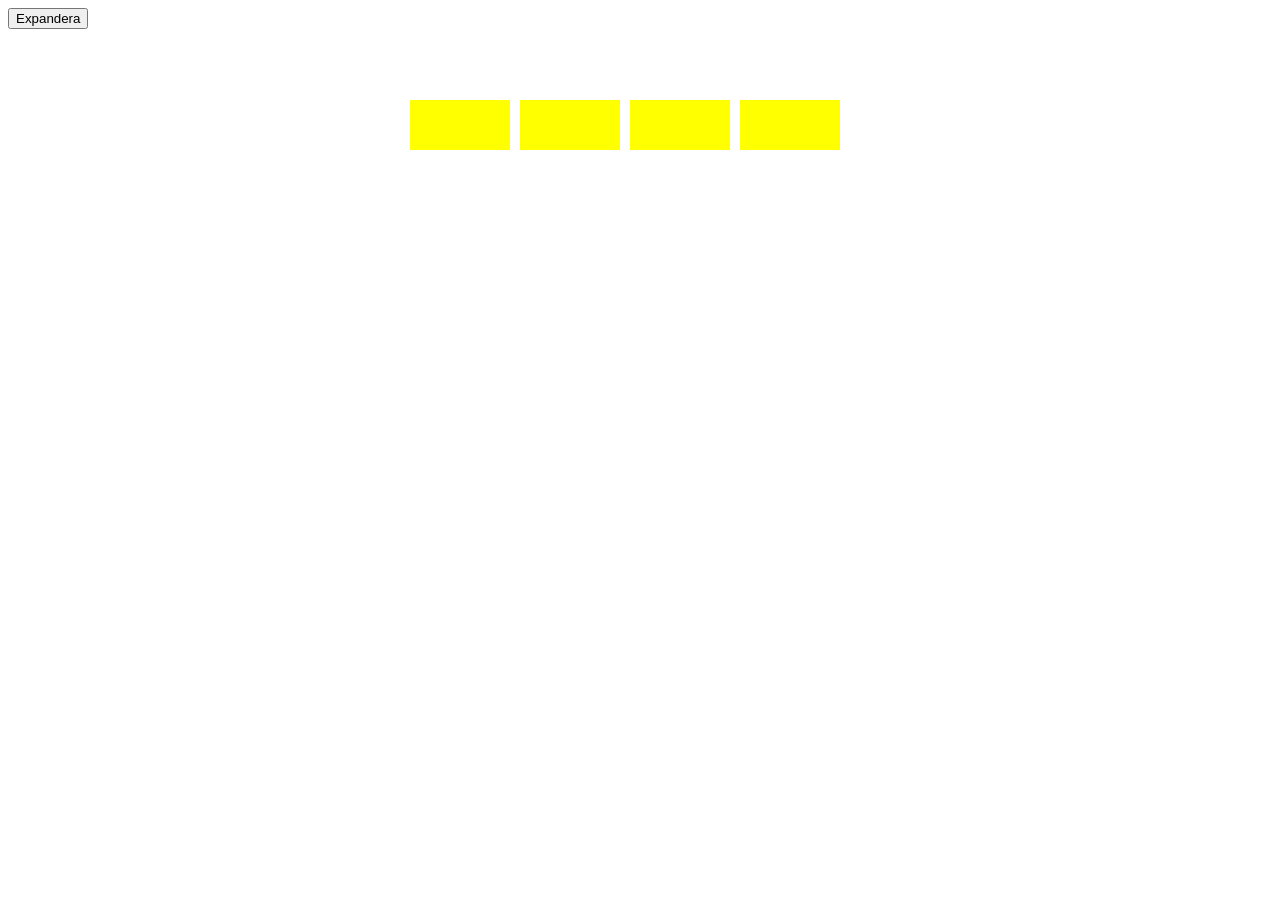
==== farm.html @ 437b1068 "la till farm sida med lätt funktion i" ====
<!DOCTYPE html>
<html lang="en">
<head>
    <meta charset="UTF-8">
    <meta name="viewport" content="width=device-width, initial-scale=1.0">
    <title>Document</title>
    <link rel="stylesheet" href="farm.css">
</head>
<body>
    <div class="box"></div>
    <div class="box1"></div>
    <div class="box2"></div>
    <div class="box3"></div>
    <button id="btn">Expandera</button>

<script>
const btn = document.getElementById("btn");
const box = document.querySelector(".box");
const box1 = document.querySelector(".box1");
const box2 = document.querySelector(".box2");
const box3 = document.querySelector(".box3");

btn.addEventListener("click", () => {
    box.classList.add("expanded");
    box1.classList.add("expanded");
    box2.classList.add("expanded");
    box3.classList.add("expanded");
});
/*
function setupBox(box) {
    let lastMoveTime = 0;

    document.addEventListener("mousedown", () => {
        const now = performance.now();
        box.addEventListener("mousemove", () => {
            lastMoveTime = performance.now();
                const now = performance.now();
            if (now - lastMoveTime <= 100) {
                console.log("mousemove hände nyligen!");
                box.classList.remove("expanded");
            } else {
                console.log("mousemove var FÖR LÄNGE sedan.");
            }
        })
    });

}

*/

let isMouseDown = false;


document.addEventListener("mousedown", () => {
    isMouseDown = true;
});

document.addEventListener("mouseup", () => {
    isMouseDown = false;
});


function setupBox(box) {
    let lastMoveTime = 0;

    
    box.addEventListener("mousemove", () => {
        lastMoveTime = performance.now();

        
        if (isMouseDown) {
            const now = performance.now();
            if (now - lastMoveTime <= 100) {
                console.log(`mousemove + mousedown på ${box.className}`);
                box.classList.toggle("expanded");
            }
        }
    });

   

}


const boxes = document.querySelectorAll(".box, .box1, .box2, .box3");

boxes.forEach(box => setupBox(box));



</script>
</body>
</html>
---- farm.css ----
.box {
  width: 100px;
  height: 50px;
  background: yellow;
  transform-origin: bottom;
  transition: transform 0.3s ease;
  position: absolute;
  top: 100px;
  right: 770px;
}
.box1 {
  width: 100px;
  height: 50px;
  background: yellow;
  transform-origin: bottom;
  transition: transform 0.3s ease;
  position: absolute;
  top: 100px;
  right: 660px;
}
.box2 {
  width: 100px;
  height: 50px;
  background: yellow;
  transform-origin: bottom;
  transition: transform 0.3s ease;
  position: absolute;
  top: 100px;
  right: 550px;
}
.box3 {
  width: 100px;
  height: 50px;
  background: yellow;
  transform-origin: bottom;
  transition: transform 0.3s ease;
  position: absolute;
  top: 100px;
  right: 440px;
}

.box.expanded {
  transform: scaleY(2);
}

.box1.expanded {
  transform: scaleY(2);
}
.box2.expanded {
  transform: scaleY(2);
}
.box3.expanded {
  transform: scaleY(2);
}
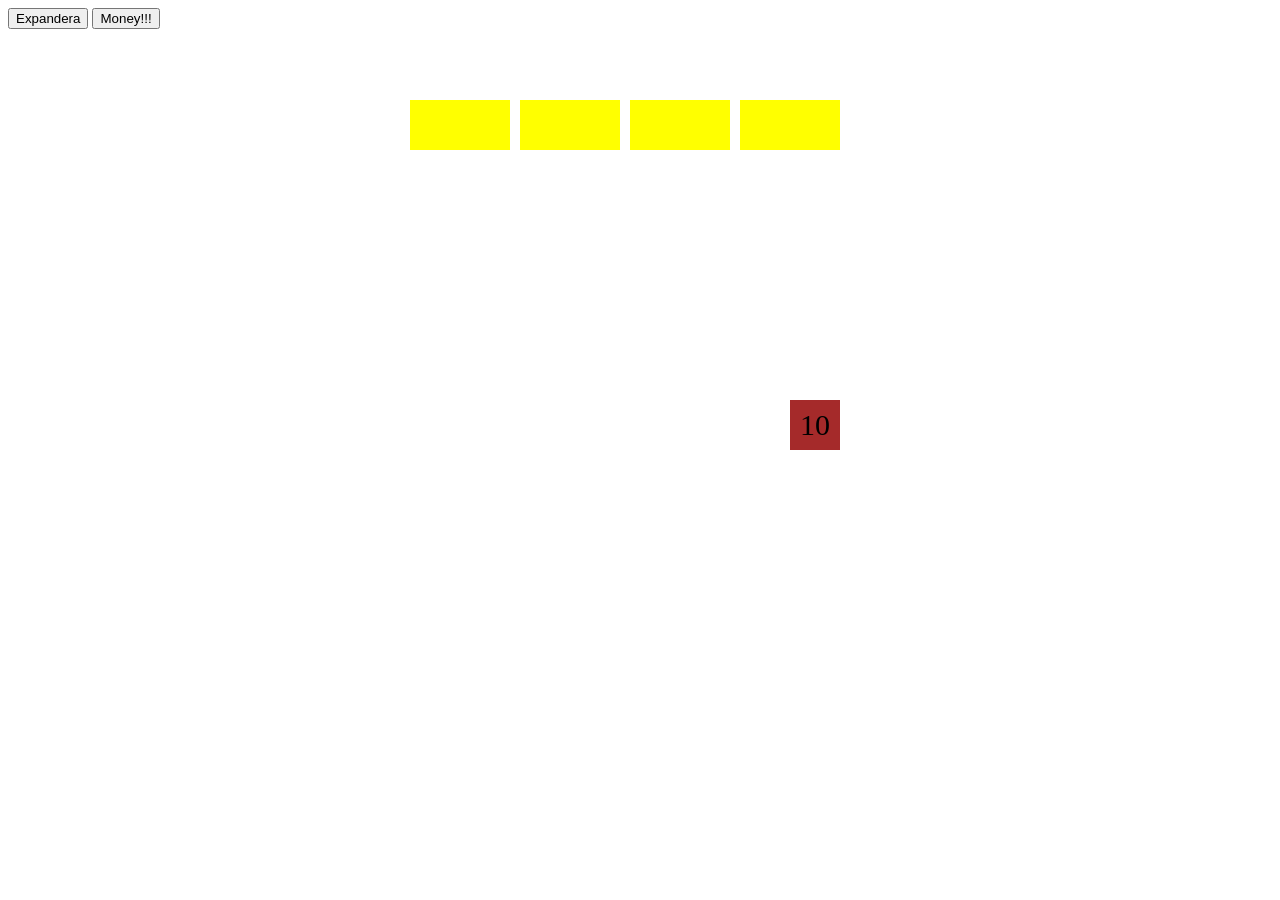
==== commit 0512d885: "jobbat på farm funktion, gräver nu pengar att plantera" ====
--- a/farm.html
+++ b/farm.html
@@ -11,21 +11,49 @@
     <div class="box1"></div>
     <div class="box2"></div>
     <div class="box3"></div>
-    <button id="btn">Expandera</button>
+    <button onclick="growPlant()">Expandera</button>
+    <button onclick="MoneyUp()">Money!!!</button>
+    <div id="myBox" class="moneyBox"></div>
+<script>
 
-<script>
+let moneyValue = 10;
+
 const btn = document.getElementById("btn");
+const btn1 = document.getElementById("btn1");
 const box = document.querySelector(".box");
 const box1 = document.querySelector(".box1");
 const box2 = document.querySelector(".box2");
 const box3 = document.querySelector(".box3");
 
+document.getElementById("myBox").textContent = moneyValue;
+/*
 btn.addEventListener("click", () => {
     box.classList.add("expanded");
     box1.classList.add("expanded");
     box2.classList.add("expanded");
     box3.classList.add("expanded");
-});
+}); */
+
+function growPlant(){
+    if (moneyValue >= 10){
+        box.classList.add("expanded");
+        box1.classList.add("expanded");
+        box2.classList.add("expanded");
+        box3.classList.add("expanded");
+        moneyValue = moneyValue - 10;
+        document.getElementById("myBox").textContent = moneyValue;
+        return moneyValue;
+    } else {
+        alert("inte tillräckligt med pengar");
+    }
+}
+
+function MoneyUp() {
+    moneyValue++;
+    document.getElementById("myBox").textContent = moneyValue;
+    return moneyValue;
+}
+
 /*
 function setupBox(box) {
     let lastMoveTime = 0;
@@ -47,6 +75,8 @@
 }
 
 */
+
+
 
 let isMouseDown = false;
 
@@ -72,7 +102,10 @@
             const now = performance.now();
             if (now - lastMoveTime <= 100) {
                 console.log(`mousemove + mousedown på ${box.className}`);
-                box.classList.toggle("expanded");
+                box.classList.remove("expanded");
+                document.getElementById("myBox").textContent = moneyValue;
+                moneyValue += 1;
+                return moneyValue;
             }
         }
     });
--- a/farm.css
+++ b/farm.css
@@ -39,6 +39,20 @@
   right: 440px;
 }
 
+.moneyBox {
+  width: 50px;
+  height: 50px;
+  background: brown;
+  font-size: 30px;
+  text-align: center;
+  display: flex;
+  justify-content: center;
+  align-items: center;
+  position: absolute;
+  top: 400px;
+  right: 440px;
+}
+
 .box.expanded {
   transform: scaleY(2);
 }
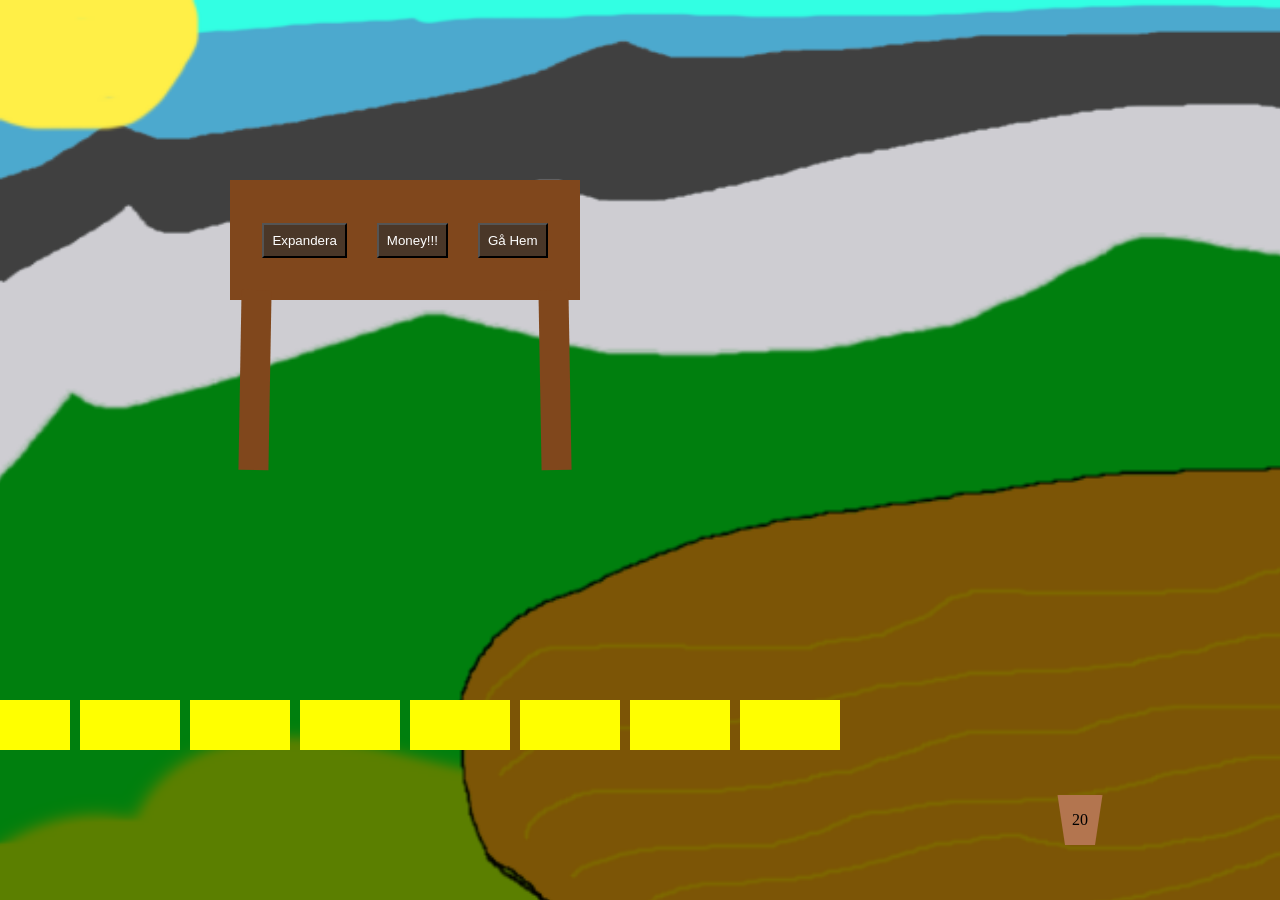
==== commit eb0b13c7: "en stor push med all kod :/" ====
--- a/farm.html
+++ b/farm.html
@@ -7,23 +7,42 @@
     <link rel="stylesheet" href="farm.css">
 </head>
 <body>
-    <div class="box"></div>
+    
     <div class="box1"></div>
     <div class="box2"></div>
     <div class="box3"></div>
-    <button onclick="growPlant()">Expandera</button>
-    <button onclick="MoneyUp()">Money!!!</button>
-    <div id="myBox" class="moneyBox"></div>
+    <div class="box4"></div>
+    <div class="box5"></div>
+    <div class="box6"></div>
+    <div class="box7"></div>
+    <div class="box8"></div>
+
+    <div class="sign">
+        <div class="sign-board">
+                <button onclick="growPlant()">Expandera</button>
+                <button onclick="MoneyUp()">Money!!!</button>
+                <button onclick="returnHome()">Gå Hem</button>
+        </div>
+        <div class="sign-leg left"></div>
+        <div class="sign-leg right"></div>
+    </div>
+
+    <div id="myBox" class="pot-small"></div></div>
 <script>
 
-let moneyValue = 10;
+window.addEventListener("DOMContentLoaded", LSloadProgress);
+
+let moneyValue = 20;
 
 const btn = document.getElementById("btn");
 const btn1 = document.getElementById("btn1");
-const box = document.querySelector(".box");
 const box1 = document.querySelector(".box1");
 const box2 = document.querySelector(".box2");
 const box3 = document.querySelector(".box3");
+const box4 = document.querySelector(".box4");
+const box5 = document.querySelector(".box5");
+const box6 = document.querySelector(".box6");
+const box7 = document.querySelector(".box7");
 
 document.getElementById("myBox").textContent = moneyValue;
 /*
@@ -34,15 +53,61 @@
     box3.classList.add("expanded");
 }); */
 
+//varje planta borde kosta 2mV för att växa
+
+const colorCycle = [
+"#FFFF66",
+"#CCFF66",
+"#99FF66",
+"#66FF66",
+"#33CC33",
+];
+
+let plantGrowNumb = [];
+const nightTimeCycle= [
+     "assets/sol2.png", "assets/sol3.png", "assets/moon1.png", "assets/moon2.png", "assets/moon3.png", "assets/sol1.png",
+];
+
+nightTimeCycle.forEach(src => {
+    const img = new Image();
+    img.src = src;
+});
+
 function growPlant(){
     if (moneyValue >= 10){
-        box.classList.add("expanded");
-        box1.classList.add("expanded");
-        box2.classList.add("expanded");
-        box3.classList.add("expanded");
-        moneyValue = moneyValue - 10;
-        document.getElementById("myBox").textContent = moneyValue;
-        return moneyValue;
+        for (let i = 0; i < moneyValue; i++) {
+            if (!plantGrowNumb[i]) plantGrowNumb[i] = [];
+            plantGrowNumb[i].push("box"+i)
+            if (i == 9){
+                moneyValue = moneyValue - (i*2);
+                break;
+            }
+        }
+        
+        plantGrowNumb.forEach(boxArray => {
+            boxArray.forEach(boxClass => {
+                const box = document.querySelector("." + boxClass);
+                box?.classList.add("expanded");
+            });
+        });
+
+    for (let i = 0; i <= 5; i++) {
+        setTimeout(() => {
+            document.body.style.backgroundImage = `url("${nightTimeCycle[i]}")`;
+            plantGrowNumb.forEach(boxArray => {
+                boxArray.forEach(boxClass => {
+                    const box = document.querySelector("." + boxClass + ".expanded"); // target: boxN med expanded
+                    if (box) {
+                        box.style.backgroundColor = colorCycle[i];
+                    }
+                });
+            }); 
+        }, 1000 * i);
+        if (i == 6) document.body.style.backgroundImage = 'url("assets/sol1.png")';
+    }
+    
+
+    document.getElementById("myBox").textContent = moneyValue;      
     } else {
         alert("inte tillräckligt med pengar");
     }
@@ -103,6 +168,7 @@
             if (now - lastMoveTime <= 100) {
                 console.log(`mousemove + mousedown på ${box.className}`);
                 box.classList.remove("expanded");
+                box.style.backgroundColor = "yellow";
                 document.getElementById("myBox").textContent = moneyValue;
                 moneyValue += 1;
                 return moneyValue;
@@ -115,11 +181,32 @@
 }
 
 
-const boxes = document.querySelectorAll(".box, .box1, .box2, .box3");
+const boxes = document.querySelectorAll(".box1, .box2, .box3, .box4, .box5, .box6, .box7, .box8");
 
 boxes.forEach(box => setupBox(box));
 
-
+document.body.style.backgroundImage = 'url("assets/sol1.png")';
+
+// progress element 
+// 0 - moneyValue
+// 1 - start turtorial panel
+// 2 - shop turtorial panel 1
+// 3 - farm turtorial panel
+// 4 - shop turtorial panel 2
+
+
+
+function returnHome() {
+    progress[0] = moneyValue;
+    localStorage.progress = JSON.stringify(progress);
+
+    window.location.href = "loading.html";
+}
+
+function LSloadProgress() {
+    if (!localStorage.progress) return;
+    progress = JSON.parse(localStorage.progress);
+}
 
 </script>
 </body>
--- a/farm.css
+++ b/farm.css
@@ -1,41 +1,82 @@
-.box {
-  width: 100px;
-  height: 50px;
-  background: yellow;
-  transform-origin: bottom;
-  transition: transform 0.3s ease;
-  position: absolute;
-  top: 100px;
+.box8 {
+  width: 100px;
+  height: 50px;
+  background: yellow;
+  transform-origin: bottom;
+  transition: transform 0.3s ease;
+  position: absolute;
+  top: 700px;
+  right: 1210px;
+}
+.box1 {
+  width: 100px;
+  height: 50px;
+  background: yellow;
+  transform-origin: bottom;
+  transition: transform 0.3s ease;
+  position: absolute;
+  top: 700px;
+  right: 1100px;
+}
+.box2 {
+  width: 100px;
+  height: 50px;
+  background: yellow;
+  transform-origin: bottom;
+  transition: transform 0.3s ease;
+  position: absolute;
+  top: 700px;
+  right: 990px;
+}
+.box3 {
+  width: 100px;
+  height: 50px;
+  background: yellow;
+  transform-origin: bottom;
+  transition: transform 0.3s ease;
+  position: absolute;
+  top: 700px;
+  right: 880px;
+}
+
+.box4 {
+  width: 100px;
+  height: 50px;
+  background: yellow;
+  transform-origin: bottom;
+  transition: transform 0.3s ease;
+  position: absolute;
+  top: 700px;
   right: 770px;
 }
-.box1 {
-  width: 100px;
-  height: 50px;
-  background: yellow;
-  transform-origin: bottom;
-  transition: transform 0.3s ease;
-  position: absolute;
-  top: 100px;
+.box5 {
+  width: 100px;
+  height: 50px;
+  background: yellow;
+  transform-origin: bottom;
+  transition: transform 0.3s ease;
+  position: absolute;
+  top: 700px;
   right: 660px;
 }
-.box2 {
-  width: 100px;
-  height: 50px;
-  background: yellow;
-  transform-origin: bottom;
-  transition: transform 0.3s ease;
-  position: absolute;
-  top: 100px;
+.box6 {
+  width: 100px;
+  height: 50px;
+  background: yellow;
+  transform-origin: bottom;
+  transition: transform 0.3s ease;
+  position: absolute;
+  top: 700px;
   right: 550px;
 }
-.box3 {
-  width: 100px;
-  height: 50px;
-  background: yellow;
-  transform-origin: bottom;
-  transition: transform 0.3s ease;
-  position: absolute;
-  top: 100px;
+.box7 {
+  width: 100px;
+  height: 50px;
+  background: yellow;
+  transform-origin: bottom;
+  transition: transform 0.3s ease;
+  position: absolute;
+  top: 700px;
   right: 440px;
 }
 
@@ -53,16 +94,110 @@
   right: 440px;
 }
 
-.box.expanded {
-  transform: scaleY(2);
+.box8.expanded {
+  transform: scaleY(2);
+  background-color: green;
 }
 
 .box1.expanded {
   transform: scaleY(2);
+  background-color: green;
 }
 .box2.expanded {
   transform: scaleY(2);
+  background-color: green;
 }
 .box3.expanded {
   transform: scaleY(2);
+  background-color: green;
+}
+.box4.expanded {
+  transform: scaleY(2);
+  background-color: green;
+}
+
+.box5.expanded {
+  transform: scaleY(2);
+  background-color: green;
+}
+.box6.expanded {
+  transform: scaleY(2);
+  background-color: green;
+}
+.box7.expanded {
+  transform: scaleY(2);
+  background-color: green;
+}
+
+.sign {
+position: absolute;
+width: 350px;
+height: 300px;
+margin: 40px auto;
+right: 700px;
+top: 140px;
+}
+
+.sign-board {
+position: absolute;
+top: 0;
+width: 100%;
+height: 120px;
+background: #80471C;
+text-align: center;
+display: flex;
+justify-content: center;
+align-items: center;
+gap: 30px;
+}
+.sign-board button {
+  background-color: #4A3728;
+  color: white;
+  padding: 8px;
+}
+.sign-leg {
+position: absolute;
+width: 30px;
+height: 180px;
+background: #80471C;
+top: 110px; 
+}
+
+.sign-leg.left {
+left: 10px;
+transform: rotate(1deg);
+}
+
+.sign-leg.right {
+right: 10px;
+transform: rotate(-1deg);
+}
+
+.pot-small {
+position: absolute;
+right: 175px;
+bottom: 55px;
+width: 50px;
+height: 50px;
+background: #B3754F;
+
+/* Formen på krukan */
+clip-path: polygon(
+5% 0%,    /* övre vänster (bredare topp) */
+95% 0%,   /* övre höger */
+80% 100%, /* nedre höger (smalare botten) */
+20% 100%  /* nedre vänster */
+);
+border-radius: 4px;
+}
+#myBox {
+text-align: center;
+display: flex;
+justify-content: center;
+align-items: center;
+}
+
+body {
+  background-image: url('assets/sol1.png');
+  transition: background-image 0.5s ease-in-out;
 }
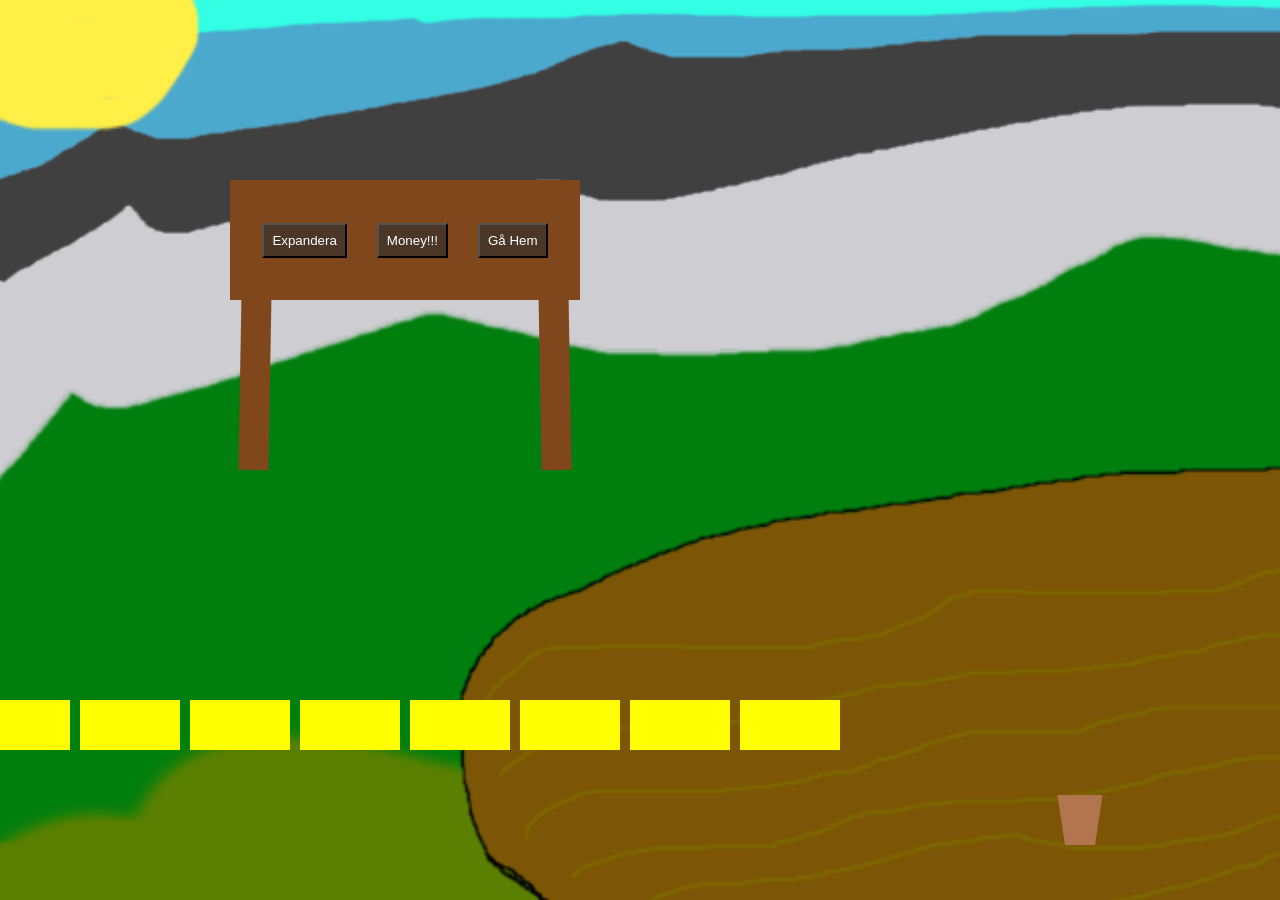
==== commit a0eba4e6: "koden ligger i ny JS filer" ====
--- a/farm.html
+++ b/farm.html
@@ -28,186 +28,6 @@
     </div>
 
     <div id="myBox" class="pot-small"></div></div>
-<script>
 
-window.addEventListener("DOMContentLoaded", LSloadProgress);
-
-let moneyValue = 20;
-
-const btn = document.getElementById("btn");
-const btn1 = document.getElementById("btn1");
-const box1 = document.querySelector(".box1");
-const box2 = document.querySelector(".box2");
-const box3 = document.querySelector(".box3");
-const box4 = document.querySelector(".box4");
-const box5 = document.querySelector(".box5");
-const box6 = document.querySelector(".box6");
-const box7 = document.querySelector(".box7");
-
-document.getElementById("myBox").textContent = moneyValue;
-/*
-btn.addEventListener("click", () => {
-    box.classList.add("expanded");
-    box1.classList.add("expanded");
-    box2.classList.add("expanded");
-    box3.classList.add("expanded");
-}); */
-
-//varje planta borde kosta 2mV för att växa
-
-const colorCycle = [
-"#FFFF66",
-"#CCFF66",
-"#99FF66",
-"#66FF66",
-"#33CC33",
-];
-
-let plantGrowNumb = [];
-const nightTimeCycle= [
-     "assets/sol2.png", "assets/sol3.png", "assets/moon1.png", "assets/moon2.png", "assets/moon3.png", "assets/sol1.png",
-];
-
-nightTimeCycle.forEach(src => {
-    const img = new Image();
-    img.src = src;
-});
-
-function growPlant(){
-    if (moneyValue >= 10){
-        for (let i = 0; i < moneyValue; i++) {
-            if (!plantGrowNumb[i]) plantGrowNumb[i] = [];
-            plantGrowNumb[i].push("box"+i)
-            if (i == 9){
-                moneyValue = moneyValue - (i*2);
-                break;
-            }
-        }
-        
-        plantGrowNumb.forEach(boxArray => {
-            boxArray.forEach(boxClass => {
-                const box = document.querySelector("." + boxClass);
-                box?.classList.add("expanded");
-            });
-        });
-
-    for (let i = 0; i <= 5; i++) {
-        setTimeout(() => {
-            document.body.style.backgroundImage = `url("${nightTimeCycle[i]}")`;
-            plantGrowNumb.forEach(boxArray => {
-                boxArray.forEach(boxClass => {
-                    const box = document.querySelector("." + boxClass + ".expanded"); // target: boxN med expanded
-                    if (box) {
-                        box.style.backgroundColor = colorCycle[i];
-                    }
-                });
-            }); 
-        }, 1000 * i);
-        if (i == 6) document.body.style.backgroundImage = 'url("assets/sol1.png")';
-    }
-    
-
-    document.getElementById("myBox").textContent = moneyValue;      
-    } else {
-        alert("inte tillräckligt med pengar");
-    }
-}
-
-function MoneyUp() {
-    moneyValue++;
-    document.getElementById("myBox").textContent = moneyValue;
-    return moneyValue;
-}
-
-/*
-function setupBox(box) {
-    let lastMoveTime = 0;
-
-    document.addEventListener("mousedown", () => {
-        const now = performance.now();
-        box.addEventListener("mousemove", () => {
-            lastMoveTime = performance.now();
-                const now = performance.now();
-            if (now - lastMoveTime <= 100) {
-                console.log("mousemove hände nyligen!");
-                box.classList.remove("expanded");
-            } else {
-                console.log("mousemove var FÖR LÄNGE sedan.");
-            }
-        })
-    });
-
-}
-
-*/
-
-
-
-let isMouseDown = false;
-
-
-document.addEventListener("mousedown", () => {
-    isMouseDown = true;
-});
-
-document.addEventListener("mouseup", () => {
-    isMouseDown = false;
-});
-
-
-function setupBox(box) {
-    let lastMoveTime = 0;
-
-    
-    box.addEventListener("mousemove", () => {
-        lastMoveTime = performance.now();
-
-        
-        if (isMouseDown) {
-            const now = performance.now();
-            if (now - lastMoveTime <= 100) {
-                console.log(`mousemove + mousedown på ${box.className}`);
-                box.classList.remove("expanded");
-                box.style.backgroundColor = "yellow";
-                document.getElementById("myBox").textContent = moneyValue;
-                moneyValue += 1;
-                return moneyValue;
-            }
-        }
-    });
-
-   
-
-}
-
-
-const boxes = document.querySelectorAll(".box1, .box2, .box3, .box4, .box5, .box6, .box7, .box8");
-
-boxes.forEach(box => setupBox(box));
-
-document.body.style.backgroundImage = 'url("assets/sol1.png")';
-
-// progress element 
-// 0 - moneyValue
-// 1 - start turtorial panel
-// 2 - shop turtorial panel 1
-// 3 - farm turtorial panel
-// 4 - shop turtorial panel 2
-
-
-
-function returnHome() {
-    progress[0] = moneyValue;
-    localStorage.progress = JSON.stringify(progress);
-
-    window.location.href = "loading.html";
-}
-
-function LSloadProgress() {
-    if (!localStorage.progress) return;
-    progress = JSON.parse(localStorage.progress);
-}
-
-</script>
 </body>
 </html>
